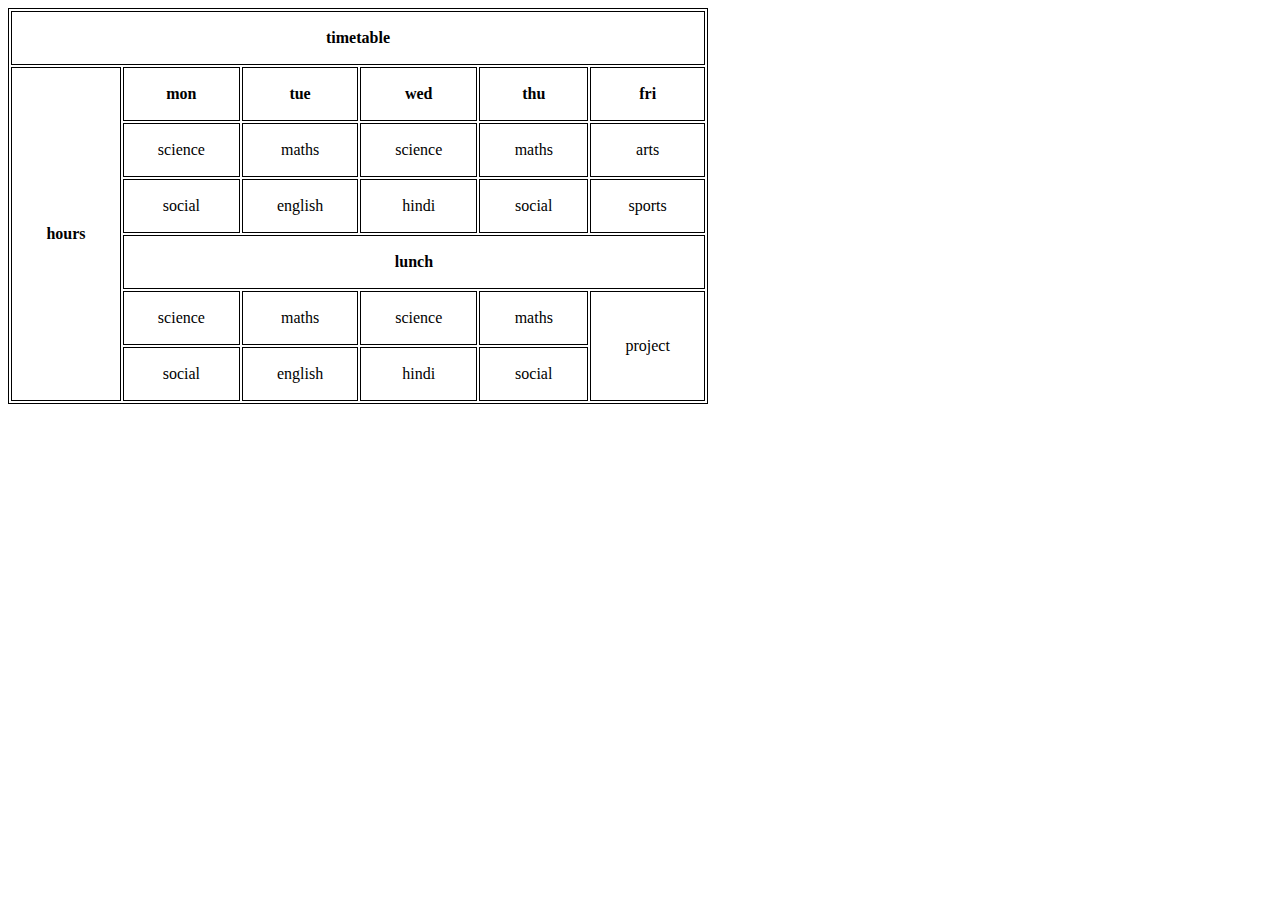
==== index.html @ 6ee664c0 "Add files via upload" ====
<!DOCTYPE html>
<html lang="en">
<head>
    <meta charset="UTF-8">
    <meta name="viewport" content="width=device-width, initial-scale=1.0">
    <title>Document</title>
    <style>
        table,th,td,tr{
            border: 1px solid black;
            height: 50px;
            width: 700px;
        }
        td{
            text-align: center;
        }
        th:hover{
            background-color: black;
            color: white;
            font-size: large;
        }
        a{
            text-decoration: none;
            color: black;
        }
    </style>
</head>
<body>
    <table>
        <tr>
            <th colspan="6">timetable</th>
        </tr>
        <tr>
            <th rowspan="6"> hours</th>
            <th>mon</th>
            <th>tue</th>
            <th>wed</th>
            <th>thu</th>
            <th>fri</th>
        </tr>
        <tr>
            <td><a href="science.html" >science</a></td>
            <td><a href="math.html" >maths</a></td>
            <td><a href="science.html">science</a></td>
            <td><a href="math.html">maths</a></td>
            <td><a href="">arts</a></td>
        </tr>
        <tr>
            <td><a href="social.html">social</a></td>
            <td><a href="english.html">english</a></td>
            <td><a href="hindi.html">hindi</a></td>
            <td><a href="social.html">social</a></td>
            <td>sports</td>
        </tr>
        <tr>
            <th colspan="5">lunch</th>
        </tr>
        <tr>
            <td><a href="science.html">science</a></td>
            <td><a href="math.html">maths</a></td>
            <td><a href="science.html">science</a></td>
            <td><a href="math.html">maths</a></td>
            <td rowspan="2"><a href="project.html">project</a></td>
        </tr>
        <tr>
            <td><a href="social.html">social</a></td>
            <td><a href="english.html">english</a></td>
            <td><a href="hindi.html">hindi</a></td>
            <td><a href="social.html">social</a></td>
            
        </tr>



    </table>
</body>
</html>
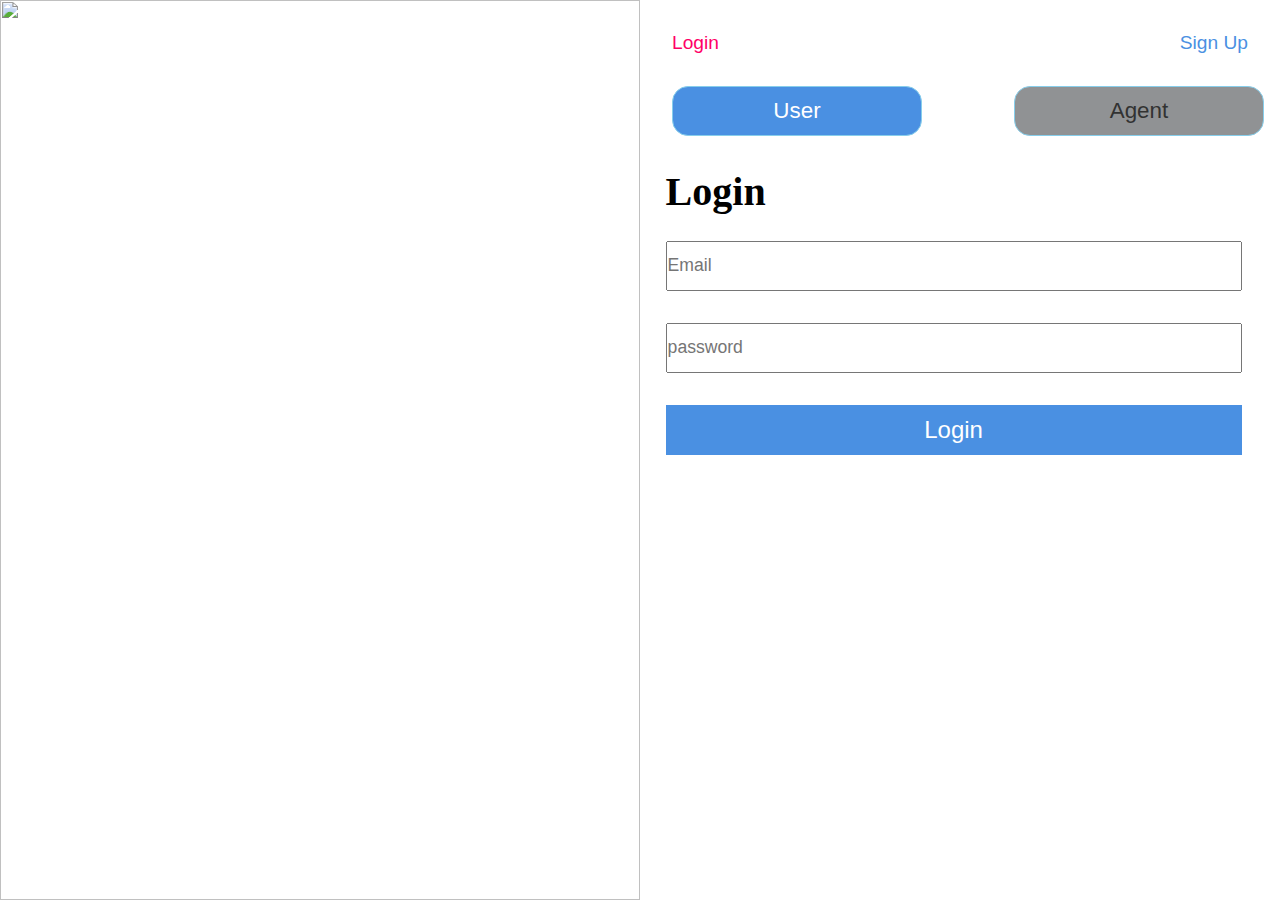
==== commit 3021d6fa: "Add files via upload" ====
--- a/index.html
+++ b/index.html
@@ -3,74 +3,53 @@
 <head>
     <meta charset="UTF-8">
     <meta name="viewport" content="width=device-width, initial-scale=1.0">
-    <title>Document</title>
-    <style>
-        table,th,td,tr{
-            border: 1px solid black;
-            height: 50px;
-            width: 700px;
-        }
-        td{
-            text-align: center;
-        }
-        th:hover{
-            background-color: black;
-            color: white;
-            font-size: large;
-        }
-        a{
-            text-decoration: none;
-            color: black;
-        }
-    </style>
+    <title>Sign up / Login page</title>
+    <link rel="stylesheet" href="https://cdnjs.cloudflare.com/ajax/libs/font-awesome/6.6.0/css/all.min.css" integrity="sha512-Kc323vGBEqzTmouAECnVceyQqyqdsSiqLQISBL29aUW4U/M7pSPA/gEUZQqv1cwx4OnYxTxve5UMg5GT6L4JJg==" crossorigin="anonymous" referrerpolicy="no-referrer" />
+    <link rel="stylesheet" href="style.css">
 </head>
 <body>
-    <table>
-        <tr>
-            <th colspan="6">timetable</th>
-        </tr>
-        <tr>
-            <th rowspan="6"> hours</th>
-            <th>mon</th>
-            <th>tue</th>
-            <th>wed</th>
-            <th>thu</th>
-            <th>fri</th>
-        </tr>
-        <tr>
-            <td><a href="science.html" >science</a></td>
-            <td><a href="math.html" >maths</a></td>
-            <td><a href="science.html">science</a></td>
-            <td><a href="math.html">maths</a></td>
-            <td><a href="">arts</a></td>
-        </tr>
-        <tr>
-            <td><a href="social.html">social</a></td>
-            <td><a href="english.html">english</a></td>
-            <td><a href="hindi.html">hindi</a></td>
-            <td><a href="social.html">social</a></td>
-            <td>sports</td>
-        </tr>
-        <tr>
-            <th colspan="5">lunch</th>
-        </tr>
-        <tr>
-            <td><a href="science.html">science</a></td>
-            <td><a href="math.html">maths</a></td>
-            <td><a href="science.html">science</a></td>
-            <td><a href="math.html">maths</a></td>
-            <td rowspan="2"><a href="project.html">project</a></td>
-        </tr>
-        <tr>
-            <td><a href="social.html">social</a></td>
-            <td><a href="english.html">english</a></td>
-            <td><a href="hindi.html">hindi</a></td>
-            <td><a href="social.html">social</a></td>
+    <div class="login_container">
+        <div class="login_left">
+            <div class="meri">
+                <i id="ic2" class="fa-solid fa-less-than"></i>
+                
+            </div>
+            <div class="leri">
+                <i id="ic1" class="fa-solid fa-greater-than"></i>
+            </div>
+                <img src="https://img.freepik.com/premium-vector/customer-service-representative-working-laptop-with-headset_1305385-80877.jpg" class="slider" alt="">
+                <img src="https://media.istockphoto.com/id/1366023601/photo/cropped-shot-of-an-attractive-young-female-call-center-agent-working-in-her-office.jpg?s=612x612&w=0&k=20&c=qvv5Fnh0eE5S0n8ARf0ZTqfFPGSs-nX41xnGsABfOZg=" class="slider" alt="">
+                <img src="https://img.freepik.com/premium-photo/customer-support-team-providing-assistance-from-modern-call-center-daytime-hours_1143476-3349.jpg?semt=ais_hybrid" class="slider" alt="">
             
-        </tr>
-
-
-
-    </table>
+        </div>
+        <div class="login_right">
+            <div class="login_btn">
+                <button id="login-btn" class="toggle-btn">Login</button>
+                <button id="signup-btn" class="toggle-btn">Sign Up</button>
+            </div>
+            <div class="loginUser">
+                <button id="user-btn" class="active-btn">User</button>
+                <button id="agent-btn" class="active-btn">Agent</button>
+            </div>
+            <form id="login-form" class="form " onSubmit={handleSubmit}>
+                <h2>Login</h2>
+                <input type="email" placeholder="Email" class="login-email">
+                <br> 
+                <input type="password" placeholder="password" class="login-pass">
+                <br> 
+                <button type="submit" class="btn-login">Login</button>
+            </form>
+            <form id="signup-form" class="form hidden">
+                <h2>Sign Up</h2>
+                <input type="text" placeholder="Full Name" required>
+                <input type="email" placeholder="Email" required>
+                <input type="tel" placeholder="Phone Number" required>
+                <input type="password" placeholder="Password" required>
+                <input type="password" placeholder="Confirm Password" required>
+                <button type="submit" id="signup-btn" class="btn-login">Sign Up</button>
+            </form>
+        </div>
+    </div>
+    <script src="script.js"></script>
 </body>
 </html>--- a/style.css
+++ b/style.css
@@ -0,0 +1,145 @@
+*{
+    margin: 0;
+    padding: 0;
+    box-sizing: border-box;
+}
+.login_container{
+    height: 100vh;
+    display: flex;
+}
+
+.login_left{
+    width: 50%;
+    height: 100%;
+    
+}
+
+img{
+    height: 100%;
+    width: 100%;
+}
+
+.login_right{
+    width: 50%;
+    height: 100%;
+    overflow-y: scroll;
+}
+
+.login_btn{
+    display: flex;
+    justify-content: space-between;
+}
+
+.toggle-btn{
+    background: none;
+    color: #4a90e2;
+    border: none;
+    cursor: pointer;
+    padding: 2rem;
+    font-size: 120%;
+}
+
+#login-btn{
+    color: #f06;
+}
+
+.loginUser{
+    display: flex;
+    justify-content: space-between;
+    padding: 0 1rem 2rem 2rem;
+}
+.active-btn{
+    background-color: #4a90e2;
+    border:1px solid skyblue;
+    border-radius: 1rem;
+    height: 50px;
+    width: 250px;
+    color: white;
+    font-size: 140%;
+    cursor: pointer;
+}
+#agent-btn{
+    color: rgb(50, 50, 50);
+    background-color: rgb(144, 146, 148);
+}
+.form h2{
+    padding: 0 0 4% 4% ;
+    font-size: 250%;
+}
+.form input{
+    height: 50px;
+    width: 90%;
+    margin-left: 4%;
+    border-radius: 1 rem;
+    margin-bottom: 5%;
+    font-size: 110%;
+    
+}
+#signup-from input{
+    margin-bottom: 2%;
+}
+.btn-login{
+    height: 50px;
+    width: 90%;
+    margin-bottom: 2%;
+    margin-left: 4%;
+    font-size: 150%;
+    background-color: #4a90e2;
+    border: none;
+    cursor: pointer;
+    color: white;
+}
+.btn-login:hover{
+    background-color: #f06;
+}
+.hidden{
+    display: none;
+}
+
+.login_left{
+    position: relative;
+    overflow: hidden;
+    display: flex;
+    justify-content: space-between;
+}
+.login_left img{
+    position: absolute;
+    transition: 0.5s ease;
+}
+.leri{
+    height: 100%;
+    width: 10%;
+    display: flex;
+    align-items: center;
+    justify-content: center;
+}
+.meri{
+    height: 100%;
+    width: 10%;
+    display: flex;
+    justify-content: center;
+    align-items: center;
+}
+.leri i{
+    position: absolute;
+    z-index: 1;
+    font-size: 200%;
+    cursor: pointer;
+}
+.meri i{
+    position: absolute;
+    z-index: 1;
+    font-size: 200%;
+    display: none;
+    cursor: pointer;
+}
+
+@media (max-width: 600px) {
+    .login_left{
+        display: none;
+    }
+    .login_right{
+        width: 100%;
+    }
+ 
+}